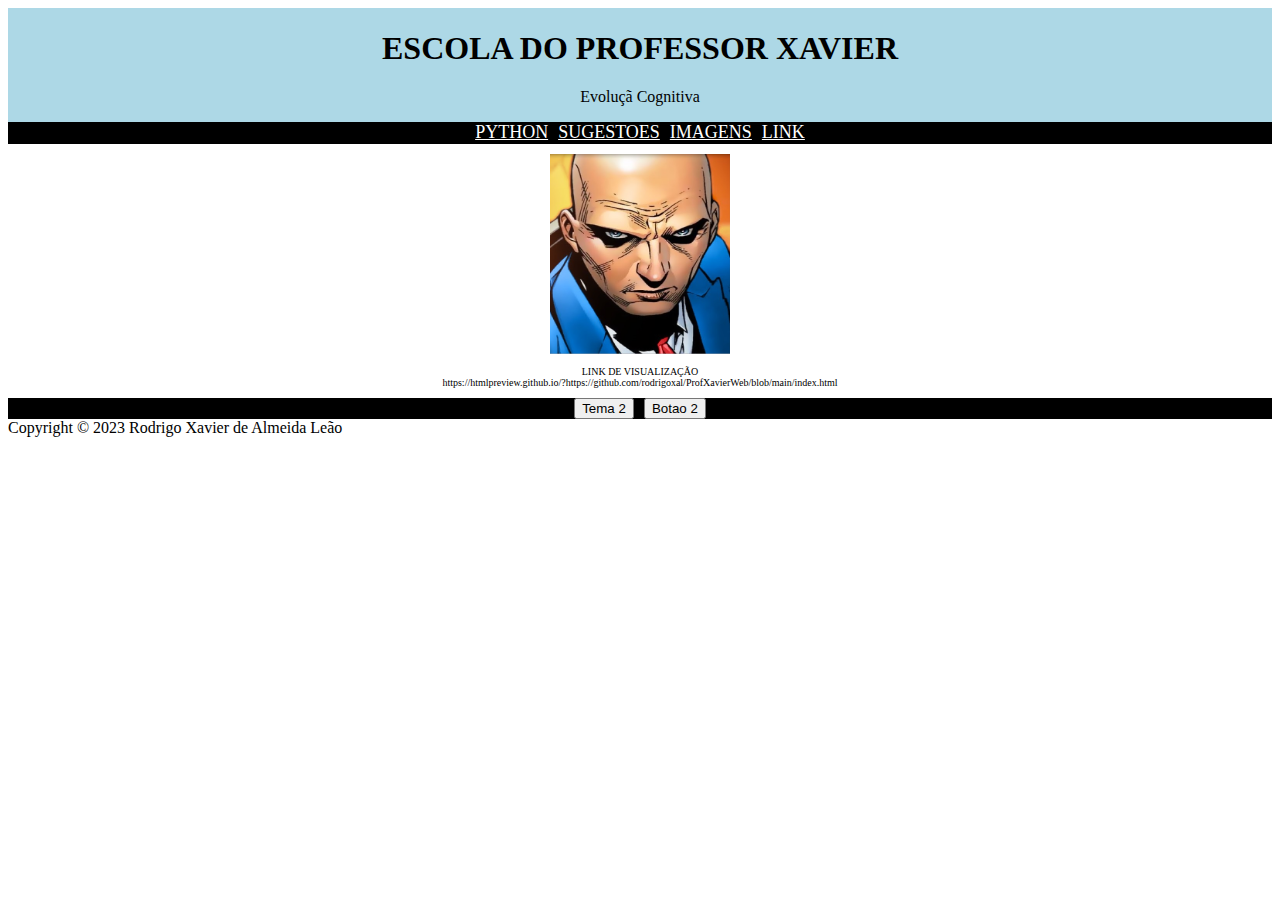
==== index.html @ 6f4fb9cb "Update index.html" ====
<!DOCTYPE html>
<html lang="pt">
<head>
    <meta charset="utf-8" />
  	<link rel="stylesheet" type="text/css" href="estilo.css">
    <title> ESCOLA DO PROFESSOR XAVIER </title>
</head>
<body>
    
    <header id = "principal">
      <h1 align="center">ESCOLA DO PROFESSOR XAVIER</h1>
      <p align ="center">Evoluçã Cognitiva</p>
    </header>
    
    <main >
      <nav>
        <ul>
          <li><a href="./python/index_python.html"> PYTHON </a></li>
          <li><a href="./sugestoes/index_sugestoes.html"> SUGESTOES </a></li>
          <li><a href="./imagens/index_imagens.html"> IMAGENS </a></li>
          <li><a href="./link/index_link.html"> LINK </a></li>
        </ul>
      </nav>

      <nav>
      	<p>
         <img src="./img/xavier.png" alt="Prof. Xavier" width="180" height="200"><br>
        </p>
      </nav>

      <p> LINK DE VISUALIZAÇÃO <br>
        https://htmlpreview.github.io/?https://github.com/rodrigoxal/ProfXavierWeb/blob/main/index.html <br>
      </p>
    </main>
     
    <footer>
        <script>
            function muda_cor(){
                document.getElementById("principal").style.backgroudcolor="red";
            }
        </script>
    <nav>
        <ul>
          <li> <button type="button" onclick="muda_cor"> Tema 2 </button></li>
          <li> <button type="button"> Botao 2 </button> </li>
        </ul>
      </nav>
      Copyright © 2023 Rodrigo Xavier de Almeida Leão
    </footer>
</body>
</html>
---- estilo.css ----
<style>
  /* Add styles for the body */
  body {
    font-family: Calibri;
    margin: 0;
    padding: 0;
  }

  /* Add styles for the header */
  header {
    background-color: lightblue;
    padding: 0.2px;
    font-family: Book Antiqua;
    
  }

  /* Add styles for the navigation menu */
  nav ul {
    list-style: none;
    margin: 0;
    padding: 0.2px;
    display: flex;
    justify-content: center;
    background-color: black;
  
  }

  nav li {
    margin: 0 5px;
      }

  /* Add styles for the links in the navigation menu */
  nav a {
    font-family: Calibri;
    font-size: 18px;
    text-decoration: underline;
    color: white;
  }

  /* Add styles for the main content */
  main {
    padding: 0px;
    text-align: center;
    font-size: 10px
  }

  /* Add styles for the footer *5
  footer {
    background-color: black;
    padding: 0.1px;
    text-align: center;
    font-family: Arial;
    font-size: 10px;
  }
</style>
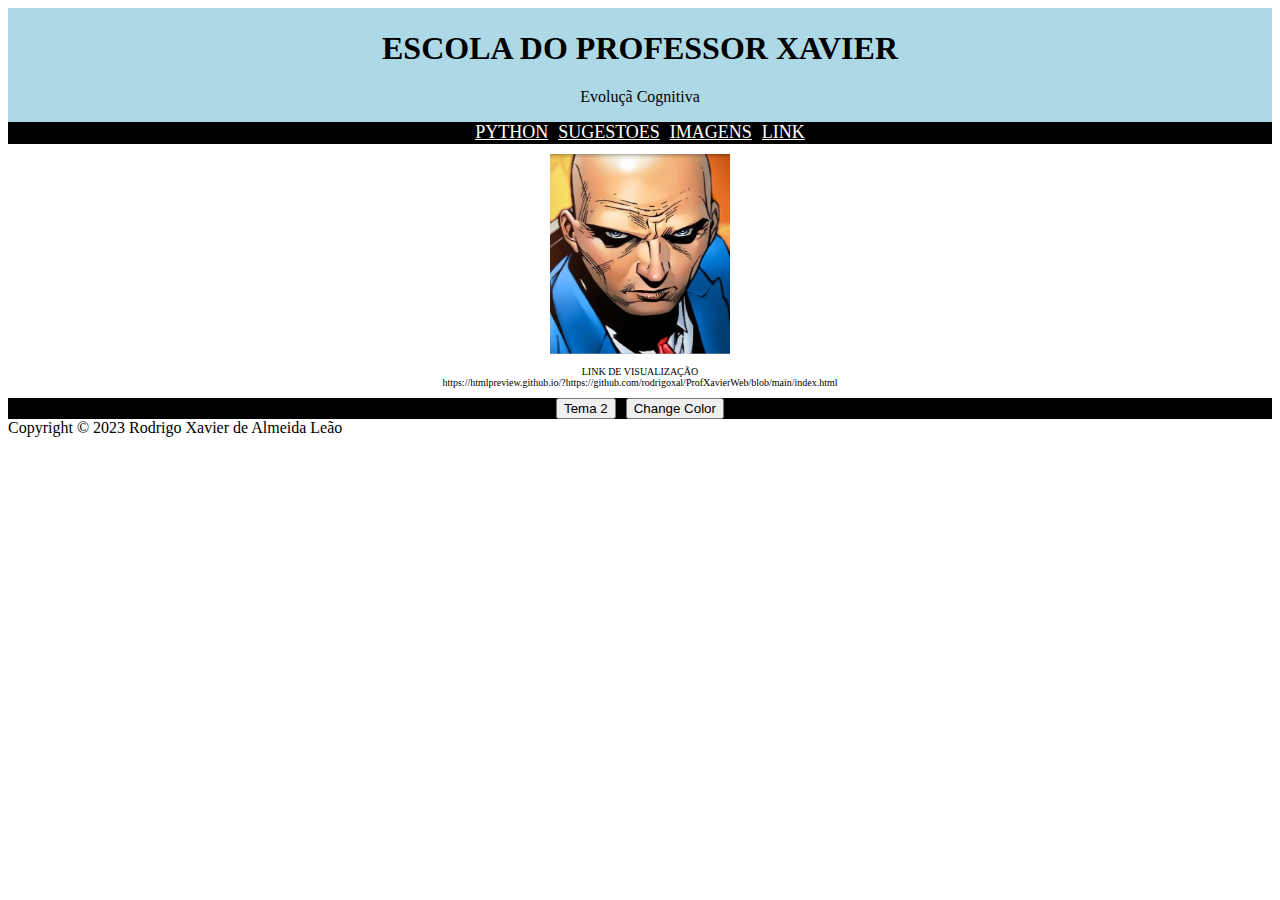
==== commit f3c1e7bd: "Update index.html" ====
--- a/index.html
+++ b/index.html
@@ -5,9 +5,9 @@
   	<link rel="stylesheet" type="text/css" href="estilo.css">
     <title> ESCOLA DO PROFESSOR XAVIER </title>
 </head>
-<body>
+<body  id = "principal">
     
-    <header id = "principal">
+    <header>
       <h1 align="center">ESCOLA DO PROFESSOR XAVIER</h1>
       <p align ="center">Evoluçã Cognitiva</p>
     </header>
@@ -36,14 +36,23 @@
     <footer>
         <script>
             function muda_cor(){
-                document.getElementById("principal").style.backgroudcolor="red";
+                document.getElementById("principal").style.backgroundColor="red";
             }
         </script>
     <nav>
         <ul>
           <li> <button type="button" onclick="muda_cor"> Tema 2 </button></li>
-          <li> <button type="button"> Botao 2 </button> </li>
+          <li>  <button id="changeColorButton">Change Color</button> </li>
         </ul>
+
+         <script>
+             const changeColorButton = document.getElementById('changeColorButton');
+             // Add a click event listener to the button
+             changeColorButton.addEventListener('click', () => {
+                 // Change the body background color to red
+                 document.body.style.backgroundColor = 'red';
+             });
+         </script>
       </nav>
       Copyright © 2023 Rodrigo Xavier de Almeida Leão
     </footer>
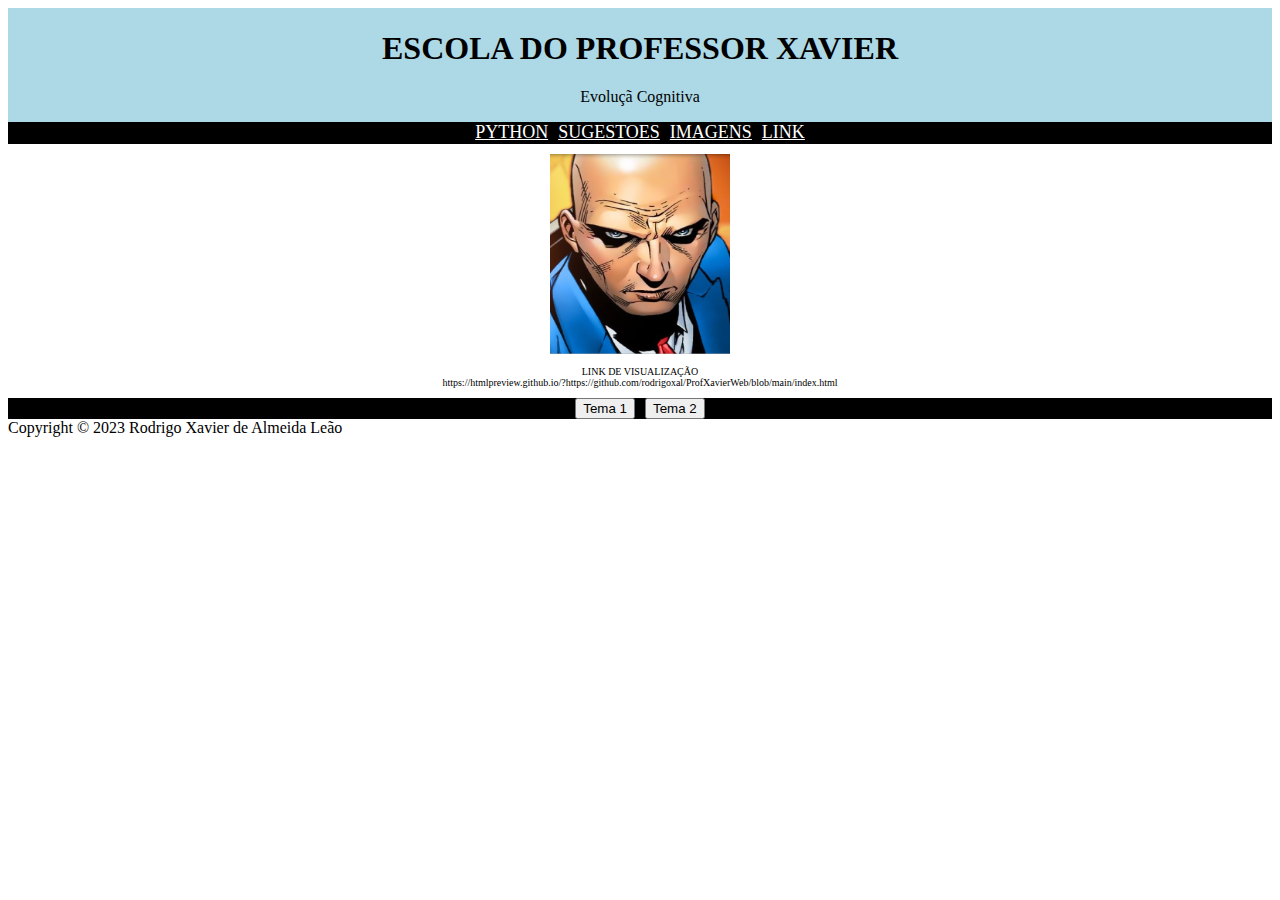
==== commit 4c32cb9e: "Update index.html" ====
--- a/index.html
+++ b/index.html
@@ -5,7 +5,7 @@
   	<link rel="stylesheet" type="text/css" href="estilo.css">
     <title> ESCOLA DO PROFESSOR XAVIER </title>
 </head>
-<body  id = "principal">
+<body>
     
     <header>
       <h1 align="center">ESCOLA DO PROFESSOR XAVIER</h1>
@@ -41,16 +41,17 @@
         </script>
     <nav>
         <ul>
-          <li> <button type="button" onclick="muda_cor"> Tema 2 </button></li>
-          <li>  <button id="changeColorButton">Change Color</button> </li>
+          <li> <button id="tema1button"> Tema 1 </button></li>
+          <li>  <button id="tema2button">Tema 2</button> </li>
         </ul>
 
          <script>
-             const changeColorButton = document.getElementById('changeColorButton');
-             // Add a click event listener to the button
-             changeColorButton.addEventListener('click', () => {
-                 // Change the body background color to red
+             const changeColorButton2 = document.getElementById('tema2button');
+             // Adiciona evento de listener ao botao
+             changeColorButton2.addEventListener('click', () => {
+                 // Muda a cor de fundo
                  document.body.style.backgroundColor = 'red';
+                 document.header.style.backgroundColor = 'red';
              });
          </script>
       </nav>
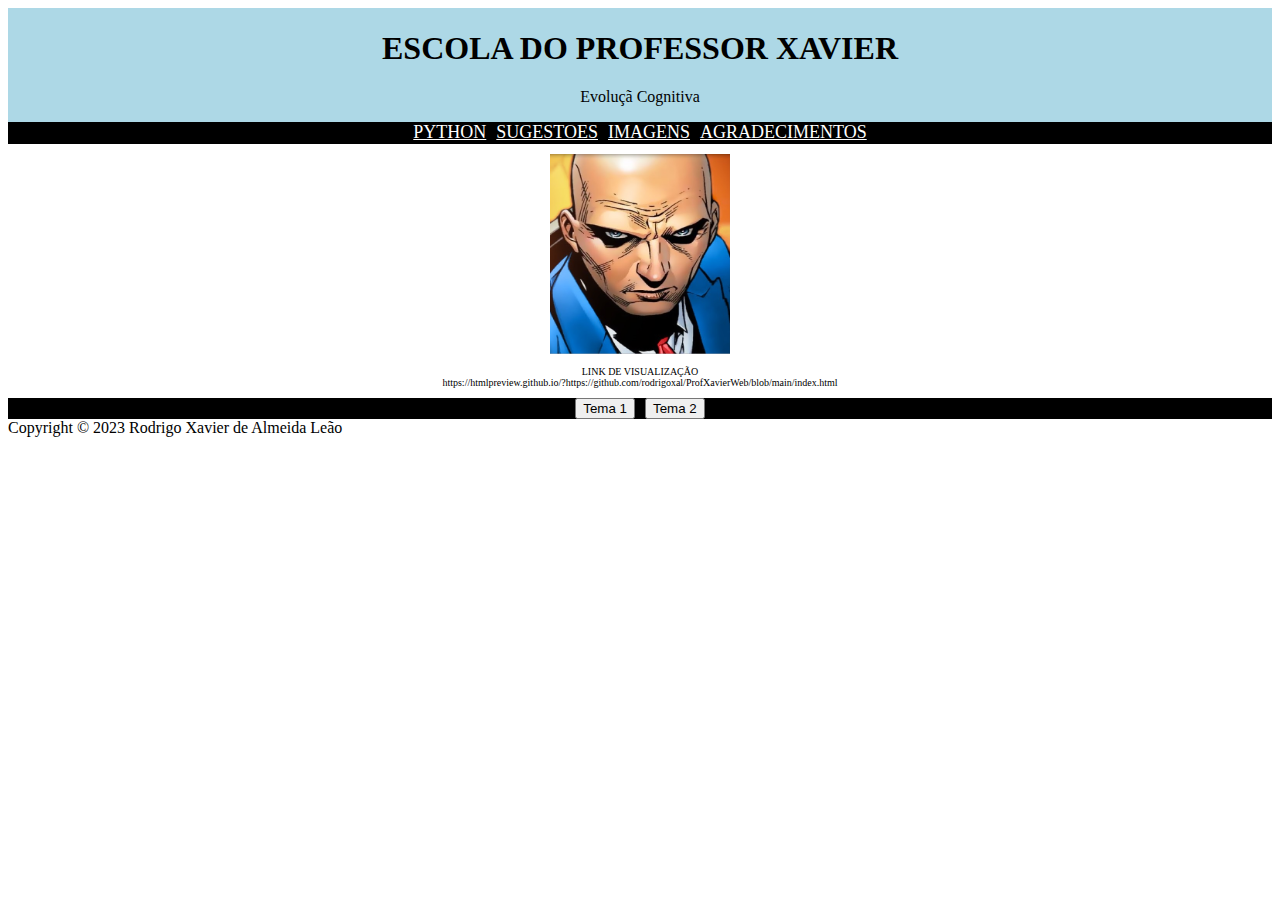
==== commit 8c1b5d30: "Update index.html" ====
--- a/index.html
+++ b/index.html
@@ -18,7 +18,7 @@
           <li><a href="./python/index_python.html"> PYTHON </a></li>
           <li><a href="./sugestoes/index_sugestoes.html"> SUGESTOES </a></li>
           <li><a href="./imagens/index_imagens.html"> IMAGENS </a></li>
-          <li><a href="./link/index_link.html"> LINK </a></li>
+          <li><a href="./page_layout.html"> AGRADECIMENTOS </a></li>
         </ul>
       </nav>
 
@@ -34,11 +34,6 @@
     </main>
      
     <footer>
-        <script>
-            function muda_cor(){
-                document.getElementById("principal").style.backgroundColor="red";
-            }
-        </script>
     <nav>
         <ul>
           <li> <button id="tema1button"> Tema 1 </button></li>
@@ -53,6 +48,13 @@
                  document.body.style.backgroundColor = 'red';
                  document.header.style.backgroundColor = 'red';
              });
+                const changeColorButton1 = document.getElementById('tema1button');
+             // Adiciona evento de listener ao botao
+             changeColorButton1.addEventListener('click', () => {
+                 // Muda a cor de fundo
+                 document.body.style.backgroundColor = 'white';
+                 document.header.style.backgroundColor = 'white';
+             });
          </script>
       </nav>
       Copyright © 2023 Rodrigo Xavier de Almeida Leão
